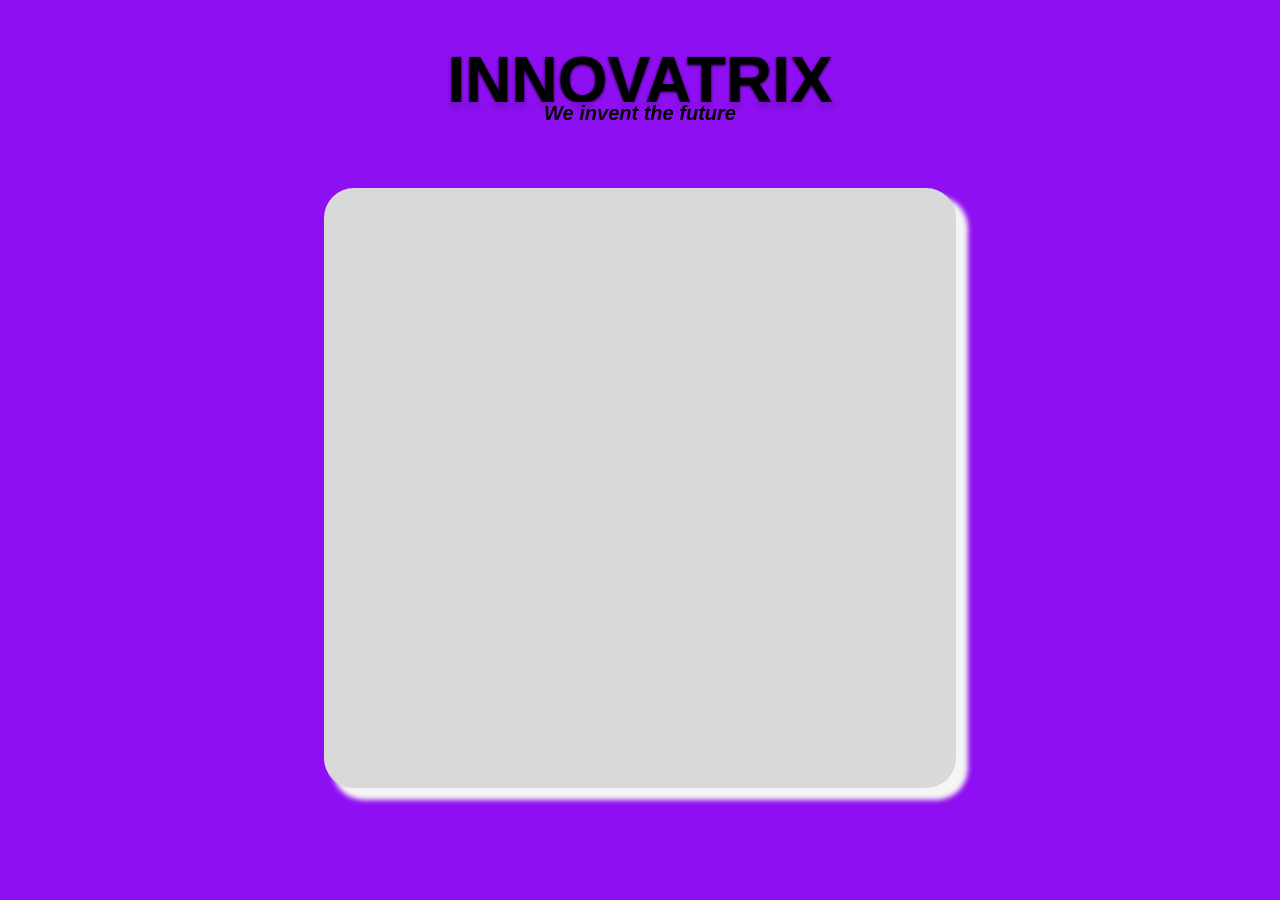
==== form1.html @ 9f043f1c "first phase" ====
<!DOCTYPE html>
<html lang="en">
<head>
    <meta charset="UTF-8">
    <meta name="viewport" content="width=device-width, initial-scale=1.0">
    <link rel="stylesheet" href="style.css">
    <title>signUp</title>
</head>
<body>
    <div >
        <h1 class="header">INNOVATRIX</h1>
        <h2 class="header">We invent the future</h2>
    </div>
    <div class="form-container">
        <form action="" method="post">
            
        </form>
    </div>
</body>
</html>
---- style.css ----
body {
    background-color: #8E0FF1;
}
h1.header {
    font-family: Impact, Haettenschweiler, 'Arial Narrow Bold', sans-serif;
    font-weight: bold;
    font-size: 64px;
    text-align: center;
    color: black;
    text-shadow: 0 1px 3px;
    margin-bottom: -15px;
}

h2.header {
    font-family: Impact, Haettenschweiler, 'Arial Narrow Bold', sans-serif;
    font-weight: 800;
    font-size:  20px; 
    text-align: center;
    color: black;
    backdrop-filter: blur(5px);
    font-style: italic;
    margin-top: 0px;
}

.form-container {
    margin-top: 5%;
    width: 50%;
    height: 600px;
    background-color: #D9D9D9;
    border-radius: 30px;
    margin-right: 25%;
    margin-left: 25%;
    box-shadow: 10px 10px 5px 2px whitesmoke;
      

}
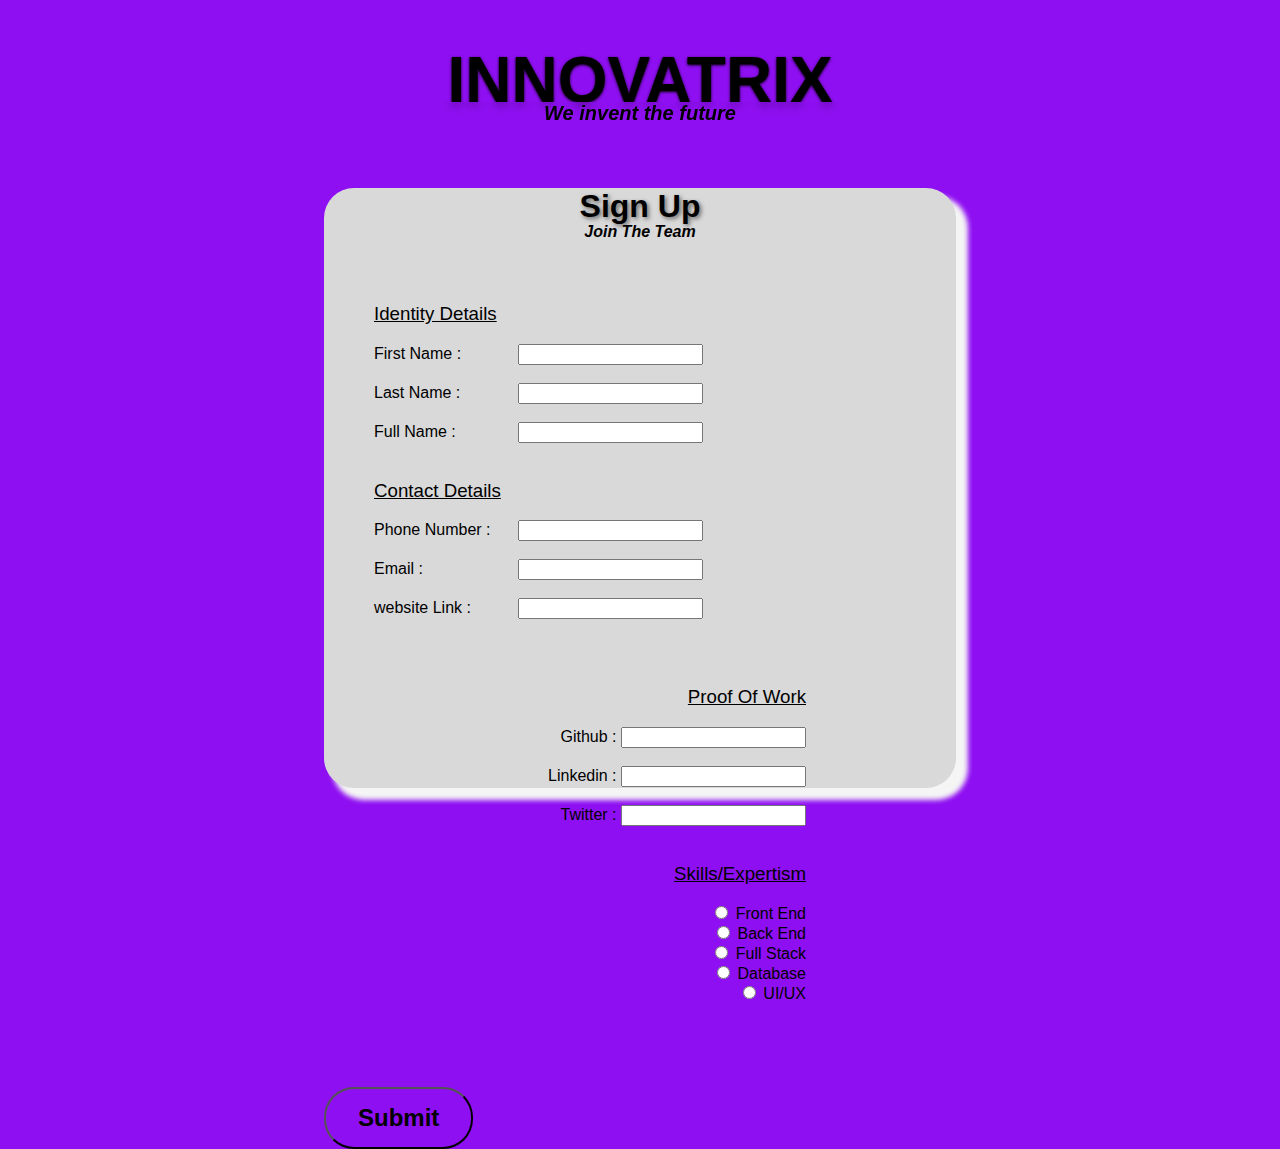
==== commit 27f66b70: "finished,Jvs for later" ====
--- a/form1.html
+++ b/form1.html
@@ -5,15 +5,73 @@
     <meta name="viewport" content="width=device-width, initial-scale=1.0">
     <link rel="stylesheet" href="style.css">
     <title>signUp</title>
+    <script>
+        function updateFullName() {
+            var fname = document.getElementById("fname").value;
+            var lname = document.getElementById("lname").value;
+            var fullName = fname + " " + lname;
+            document.getElementById("fullName").textContent = fullName;
+        }
+    </script>
 </head>
 <body>
-    <div >
-        <h1 class="header">INNOVATRIX</h1>
-        <h2 class="header">We invent the future</h2>
+    <div class="header-container" >
+        <h1 class="header1">INNOVATRIX</h1>
+        <h2 class="header2">We invent the future</h2>
     </div>
     <div class="form-container">
         <form action="" method="post">
-            
+            <div class = "header-container">
+                <h1 class="header3">Sign Up</h1>
+                <h2>Join The Team</h2>
+            </div>
+           <div class="left-contents">
+                <h3>Identity Details</h3>
+                <label for="fname">First Name : </label>
+                <input type="text" id="fname" name="fname" oninput="updateFullName()"><br><br>
+
+                <label for="lname">Last Name : </label>
+                <input type="text" id="lname" name="lname" oninput="updateFullName()"><br><br>
+
+                <label for="fullName">Full Name   : </label>
+                <input type="text" id="fullName" readonly><br><br>
+
+                <h3>Contact Details</h3>
+                <label for="phone">Phone Number : </label>
+                <input type="text" id="phone" name="phone"><br><br>
+
+                <label for="email">Email : </label>
+                <input type="text" id="email" name="email"><br><br>
+
+                <label for="website">website Link : </label>
+                <input type="text" id="website" name="website"><br><br>
+           </div>
+           <div class="right-contents">
+                <h3>Proof Of Work</h3>
+                <label for="github">Github : </label>
+                <input type="text" id="github" name="github"><br><br>
+
+                <label for="linkedin">Linkedin : </label>
+                <input type="text" id="linkedin" name="linkedin"><br><br>
+
+                <label for="twitter">Twitter : </label>
+                <input type="text" id="twitter" name="twitter"><br><br>
+
+                <h3>Skills/Expertism</h3>
+                <div class="radio-container">
+                    <input type="radio" id="html" name="skills" value="HTML">
+                    <label for="html">Front End</label><br>
+                    <input type="radio" id="python" name="skills" value="PYTHON">
+                    <label for="python">Back End</label><br>
+                    <input type="radio" id="javascript" name="skills" value="JAVASCRIPT">
+                    <label for="javascript">Full Stack</label><br>
+                    <input type="radio" id="sql" name="skills" value="SQL">
+                    <label for="sql">Database</label><br>
+                    <input type="radio" id="figma" name="skills" value="FIGMA">
+                    <label for="figma">UI/UX</label><br>
+                </div>
+           </div>
+           <button>Submit</button>
         </form>
     </div>
 </body>
--- a/style.css
+++ b/style.css
@@ -1,22 +1,25 @@
 body {
     background-color: #8E0FF1;
+    font-family: Impact, Haettenschweiler, 'Arial Narrow Bold', sans-serif;
 }
-h1.header {
-    font-family: Impact, Haettenschweiler, 'Arial Narrow Bold', sans-serif;
+
+.header-container {
+    text-align: center;
+    color: black;
+   
+}
+.header1 {
+    
     font-weight: bold;
     font-size: 64px;
-    text-align: center;
-    color: black;
     text-shadow: 0 1px 3px;
     margin-bottom: -15px;
 }
 
-h2.header {
-    font-family: Impact, Haettenschweiler, 'Arial Narrow Bold', sans-serif;
+.header2 {
+    
     font-weight: 800;
     font-size:  20px; 
-    text-align: center;
-    color: black;
     backdrop-filter: blur(5px);
     font-style: italic;
     margin-top: 0px;
@@ -31,6 +34,69 @@
     margin-right: 25%;
     margin-left: 25%;
     box-shadow: 10px 10px 5px 2px whitesmoke;
-      
+}
 
+.form-container h1 {
+    font-size: 32px;
+    font-weight: bold;
+    text-shadow: 2px 2px 4px rgba(0, 0, 0, 0.5);
+}
+
+.header3 {
+    margin-bottom: -15px;
+}
+
+.form-container h2 {
+    font-weight: 800;
+    font-style: italic;
+    font-size: 16px;
+}
+
+.left-contents{
+    margin-top: 30px;
+    text-align: left;
+    margin-left: 50px;
+    float: left;
+}
+
+h3 {
+    text-decoration: underline;
+    font-weight: 500;
+}
+
+.left-contents label {
+    display: inline-block;
+    width: 130px;
+}
+
+.left-contents input {
+    margin-left: 10px;
+}
+
+.right-contents{
+    margin-top: 30px;
+    text-align: right;
+    margin-right: 150px;
+    float: right;
+    clear:right;
+    
+}
+
+.radio-container {
+    display: inline-block;
+}
+
+button {
+    margin-top: 450px;
+    background-color: #8E0FF1;
+    color: black;
+    font-weight: bolder;
+    padding: 15px 32px;
+    text-align: center;
+    text-decoration: none;
+    display: inline-block;
+    font-size: 24px;
+    border-radius: 30px;
+    cursor: pointer;
+    
 }